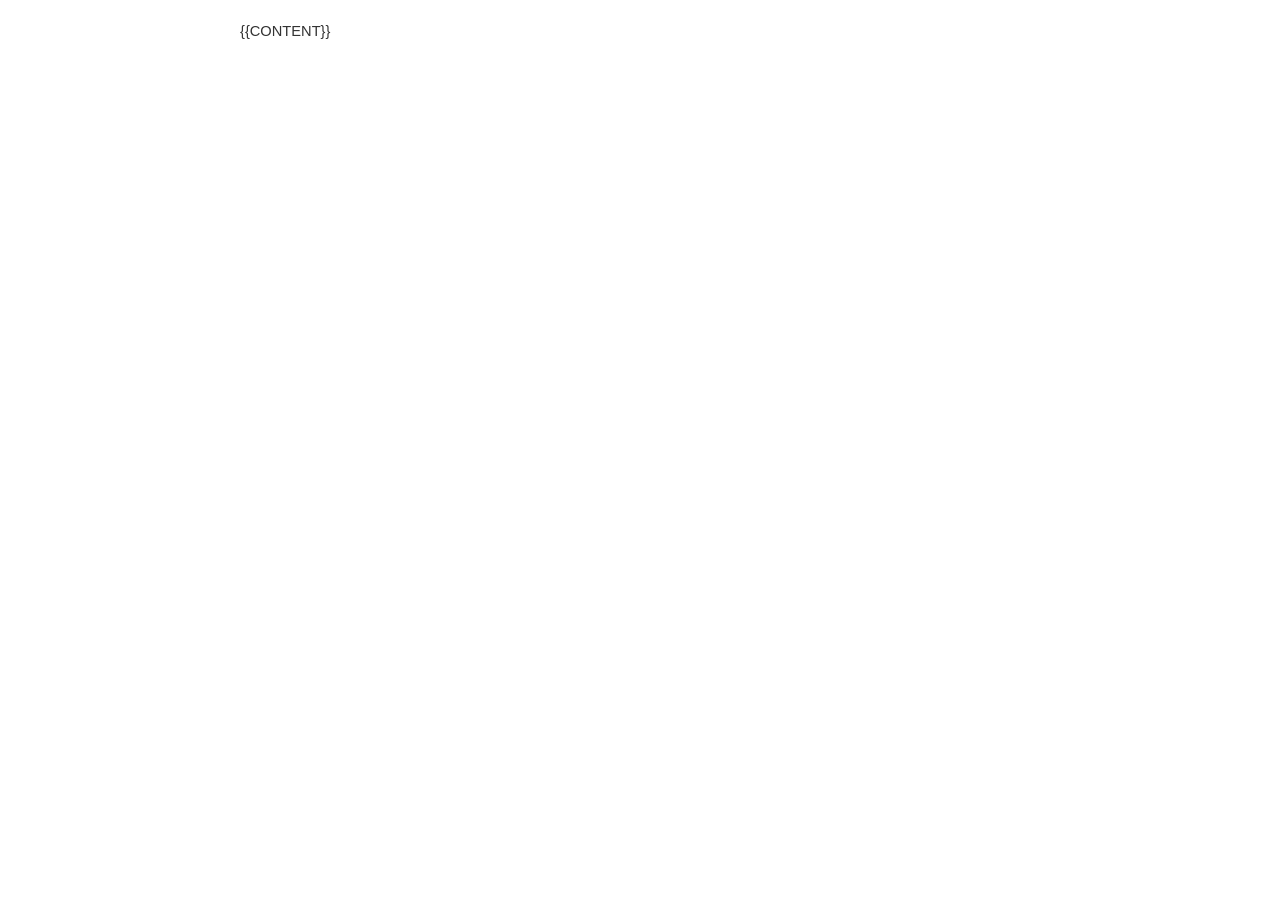
==== src/boss_career_ops/resume/templates/default.html @ 355c2a65 "feat: initial release v0.1.1" ====
<!DOCTYPE html>
<html lang="zh-CN">
<head>
<meta charset="UTF-8">
<style>
  @page { size: A4; margin: 20mm 15mm; }
  body { font-family: "Microsoft YaHei", "PingFang SC", "Helvetica Neue", Arial, sans-serif; font-size: 11pt; line-height: 1.6; color: #333; max-width: 800px; margin: 0 auto; padding: 20px; }
  h1 { font-size: 22pt; color: #1a1a2e; border-bottom: 2px solid #16213e; padding-bottom: 8px; margin-bottom: 16px; }
  h2 { font-size: 14pt; color: #16213e; border-bottom: 1px solid #e0e0e0; padding-bottom: 4px; margin-top: 20px; margin-bottom: 10px; }
  h3 { font-size: 12pt; color: #333; margin-top: 12px; margin-bottom: 6px; }
  p { margin: 4px 0; }
  li { margin: 2px 0; margin-left: 16px; }
  ul { padding-left: 20px; }
  strong { color: #16213e; }
  .skills { display: flex; flex-wrap: wrap; gap: 8px; }
  .skill-tag { background: #e8f0fe; color: #1a73e8; padding: 2px 8px; border-radius: 4px; font-size: 10pt; }
</style>
</head>
<body>
<div id="resume-content">{{CONTENT}}</div>
</body>
</html>
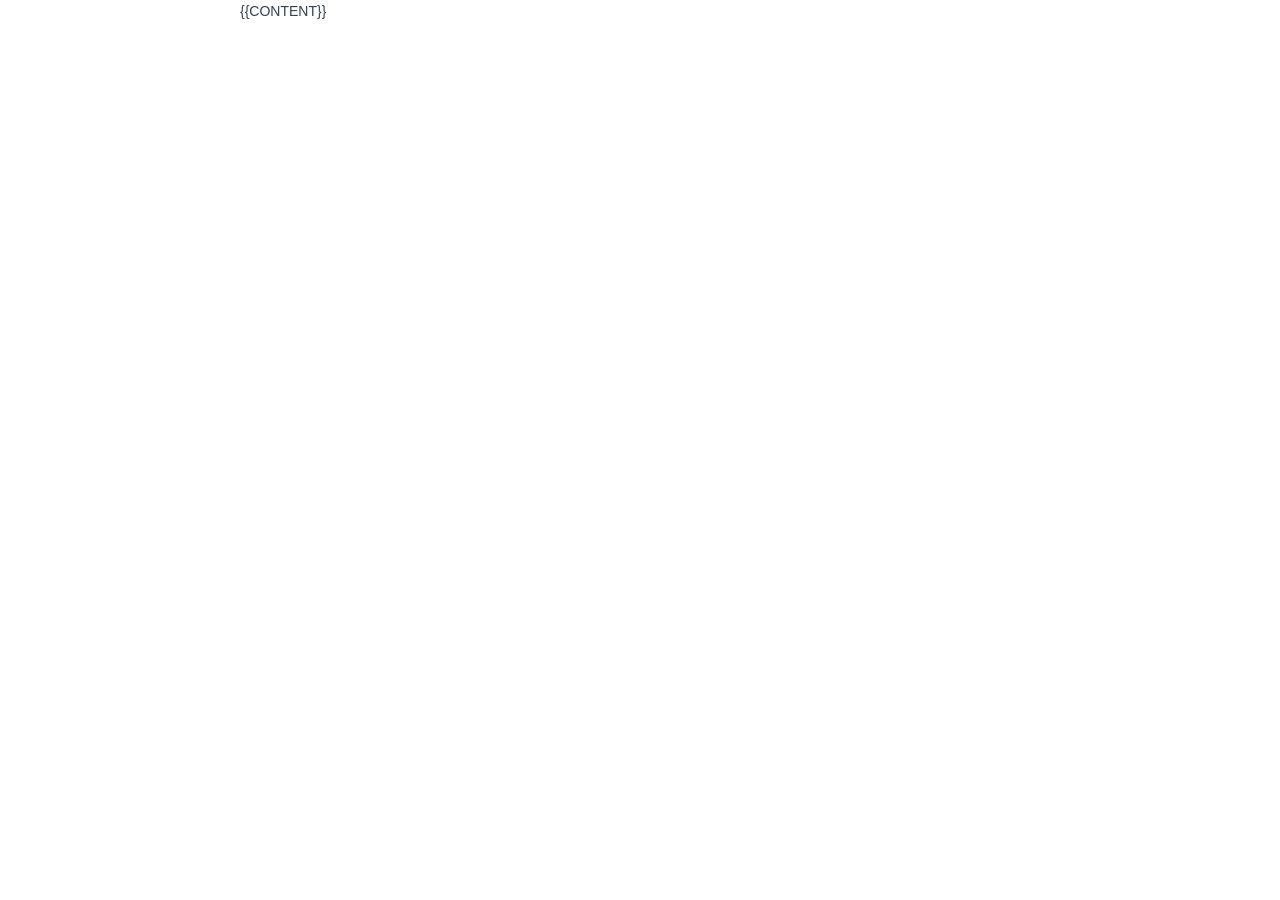
==== commit 1b3981d2: "feat: 添加测试套件并改进登录和桥接功能 refactor(platform): 重构登录方法支持 Chrome 配置文件 feat(bridge): 增强桥接守护进程状态监控和 Cookie 检" ====
--- a/src/boss_career_ops/resume/templates/default.html
+++ b/src/boss_career_ops/resume/templates/default.html
@@ -3,17 +3,209 @@
 <head>
 <meta charset="UTF-8">
 <style>
-  @page { size: A4; margin: 20mm 15mm; }
-  body { font-family: "Microsoft YaHei", "PingFang SC", "Helvetica Neue", Arial, sans-serif; font-size: 11pt; line-height: 1.6; color: #333; max-width: 800px; margin: 0 auto; padding: 20px; }
-  h1 { font-size: 22pt; color: #1a1a2e; border-bottom: 2px solid #16213e; padding-bottom: 8px; margin-bottom: 16px; }
-  h2 { font-size: 14pt; color: #16213e; border-bottom: 1px solid #e0e0e0; padding-bottom: 4px; margin-top: 20px; margin-bottom: 10px; }
-  h3 { font-size: 12pt; color: #333; margin-top: 12px; margin-bottom: 6px; }
-  p { margin: 4px 0; }
-  li { margin: 2px 0; margin-left: 16px; }
-  ul { padding-left: 20px; }
-  strong { color: #16213e; }
-  .skills { display: flex; flex-wrap: wrap; gap: 8px; }
-  .skill-tag { background: #e8f0fe; color: #1a73e8; padding: 2px 8px; border-radius: 4px; font-size: 10pt; }
+  @page {
+    size: A4;
+    margin: 18mm 16mm;
+  }
+
+  :root {
+    --primary: #1e293b;
+    --accent: #0f766e;
+    --accent-light: #f0fdfa;
+    --accent-border: #99f6e4;
+    --text: #334155;
+    --text-secondary: #64748b;
+    --muted: #94a3b8;
+    --border: #e2e8f0;
+    --bg-tag: #f0fdfa;
+    --radius: 6px;
+    --font-stack: "Inter", "Microsoft YaHei", "PingFang SC", "Helvetica Neue", Arial, sans-serif;
+  }
+
+  * {
+    margin: 0;
+    padding: 0;
+    box-sizing: border-box;
+  }
+
+  body {
+    font-family: var(--font-stack);
+    font-size: 10.5pt;
+    line-height: 1.65;
+    color: var(--text);
+    max-width: 800px;
+    margin: 0 auto;
+    padding: 0;
+    -webkit-font-smoothing: antialiased;
+  }
+
+  h1 {
+    font-size: 24pt;
+    font-weight: 700;
+    color: var(--primary);
+    letter-spacing: -0.02em;
+    margin-bottom: 2px;
+    line-height: 1.2;
+  }
+
+  h1 + p {
+    color: var(--text-secondary);
+    font-size: 9.5pt;
+    margin-top: 4px;
+    margin-bottom: 0;
+    line-height: 1.5;
+  }
+
+  h2 {
+    font-size: 11pt;
+    font-weight: 700;
+    color: var(--accent);
+    text-transform: uppercase;
+    letter-spacing: 0.08em;
+    margin-top: 18px;
+    margin-bottom: 8px;
+    padding-bottom: 5px;
+    border-bottom: 2px solid var(--accent);
+  }
+
+  h3 {
+    font-size: 11pt;
+    font-weight: 600;
+    color: var(--primary);
+    margin-top: 10px;
+    margin-bottom: 4px;
+  }
+
+  p {
+    margin: 4px 0;
+  }
+
+  ul {
+    padding-left: 18px;
+    margin: 4px 0;
+  }
+
+  li {
+    margin: 2px 0;
+    margin-left: 4px;
+    line-height: 1.6;
+  }
+
+  ul ul {
+    padding-left: 16px;
+    margin-top: 2px;
+  }
+
+  strong {
+    color: var(--primary);
+    font-weight: 600;
+  }
+
+  em {
+    font-style: normal;
+  }
+
+  a {
+    color: var(--accent);
+    text-decoration: none;
+    transition: color 0.15s;
+  }
+
+  a:hover {
+    color: #0d9488;
+  }
+
+  table {
+    border-collapse: collapse;
+    width: 100%;
+    margin: 8px 0;
+  }
+
+  th, td {
+    border: 1px solid var(--border);
+    padding: 6px 10px;
+    text-align: left;
+    font-size: 10pt;
+  }
+
+  th {
+    background: #f8fafc;
+    color: var(--primary);
+    font-weight: 600;
+  }
+
+  code {
+    background: #f1f5f9;
+    color: var(--accent);
+    padding: 1px 5px;
+    border-radius: 3px;
+    font-size: 9.5pt;
+    font-family: "JetBrains Mono", "Fira Code", "Source Code Pro", monospace;
+  }
+
+  .skill-tag {
+    display: inline-block;
+    background: var(--bg-tag);
+    color: var(--accent);
+    border: 1px solid var(--accent-border);
+    padding: 2px 10px;
+    border-radius: 999px;
+    font-size: 9.5pt;
+    font-weight: 500;
+    margin: 2px 3px;
+    line-height: 1.5;
+  }
+
+  .ats-keywords {
+    font-size: 8.5pt;
+    color: var(--muted);
+    margin-top: 12px;
+    padding-top: 8px;
+    border-top: 1px dashed var(--border);
+    line-height: 1.5;
+  }
+
+  .ats-keywords strong {
+    color: var(--muted);
+    font-weight: 500;
+  }
+
+  .experience-header {
+    display: flex;
+    justify-content: space-between;
+    align-items: baseline;
+    gap: 8px;
+  }
+
+  .experience-header strong {
+    flex: 1;
+  }
+
+  .experience-header em {
+    font-style: normal;
+    color: var(--text-secondary);
+    font-size: 9.5pt;
+    white-space: nowrap;
+  }
+
+  #resume-content > h1:first-child {
+    margin-top: 0;
+  }
+
+  @media print {
+    body {
+      padding: 0;
+    }
+    h2 {
+      page-break-after: avoid;
+    }
+    h3 {
+      page-break-after: avoid;
+    }
+    .experience-header {
+      page-break-inside: avoid;
+    }
+  }
 </style>
 </head>
 <body>
